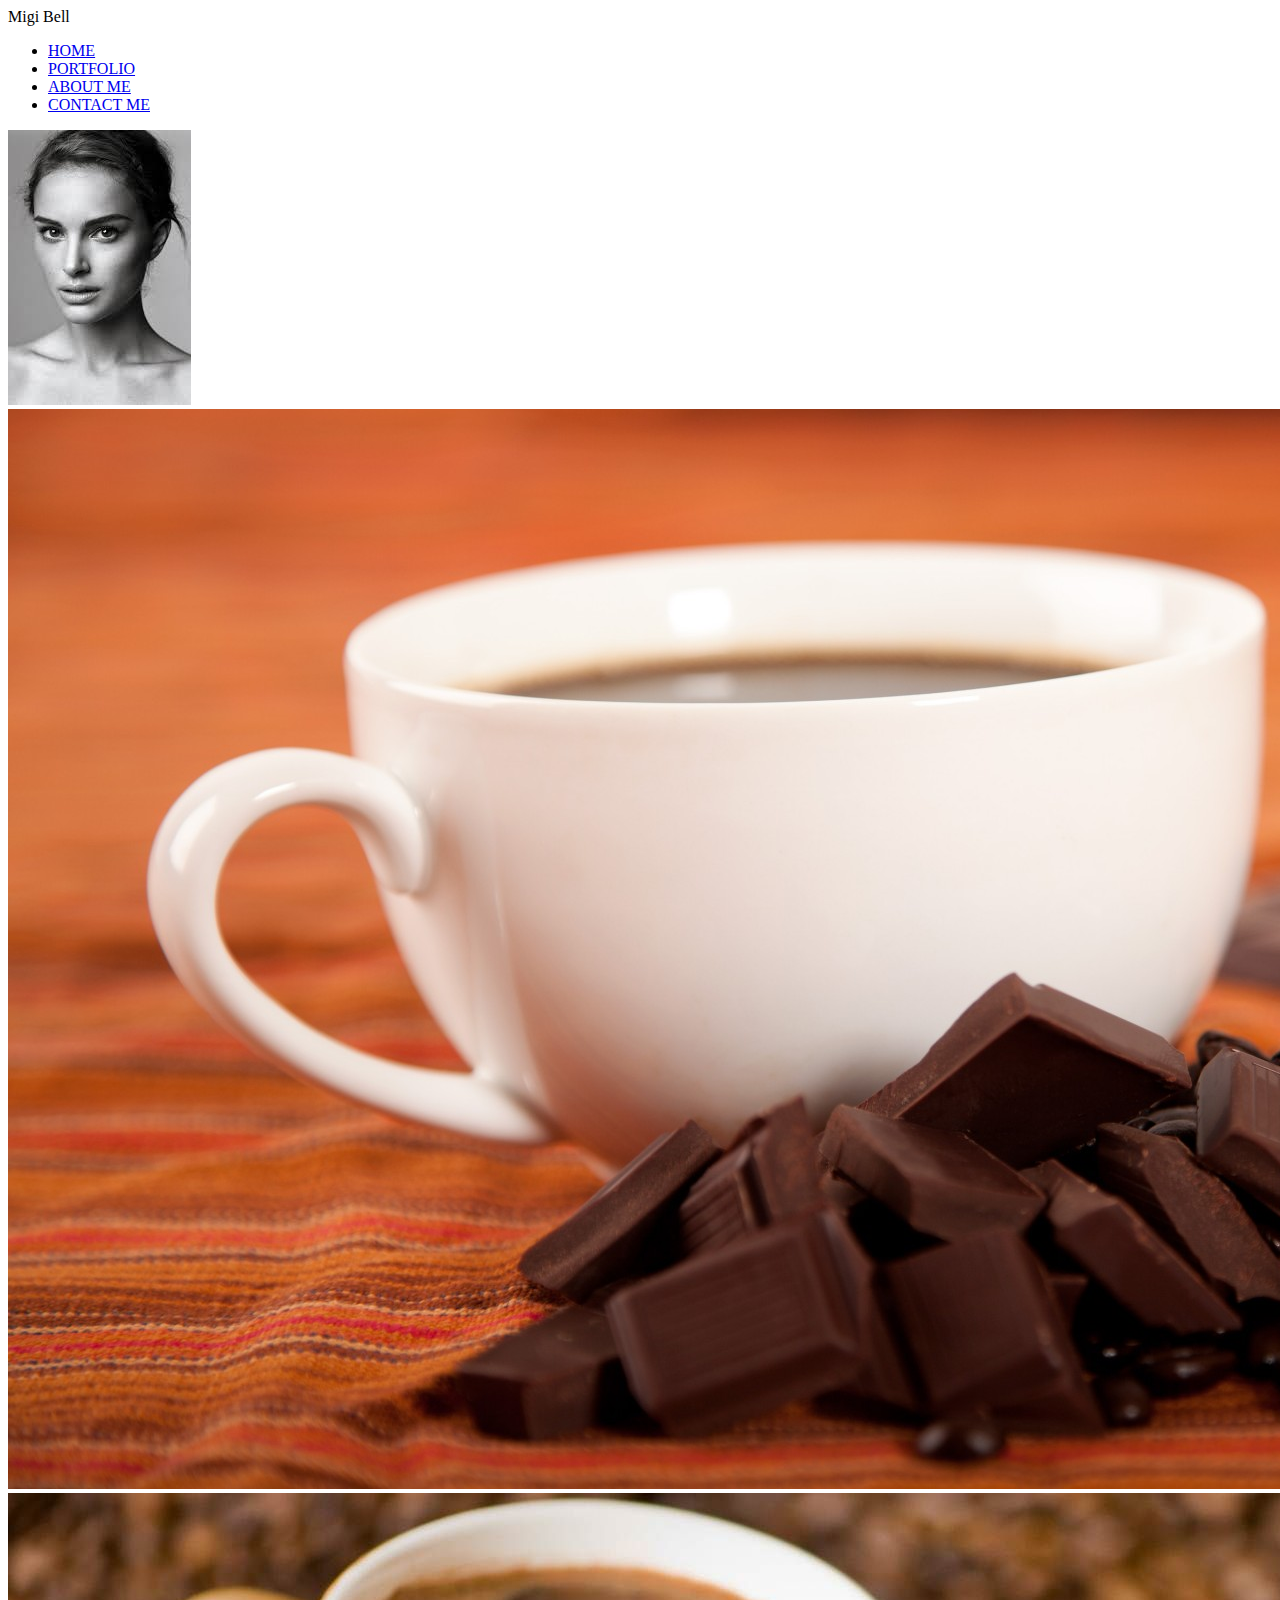
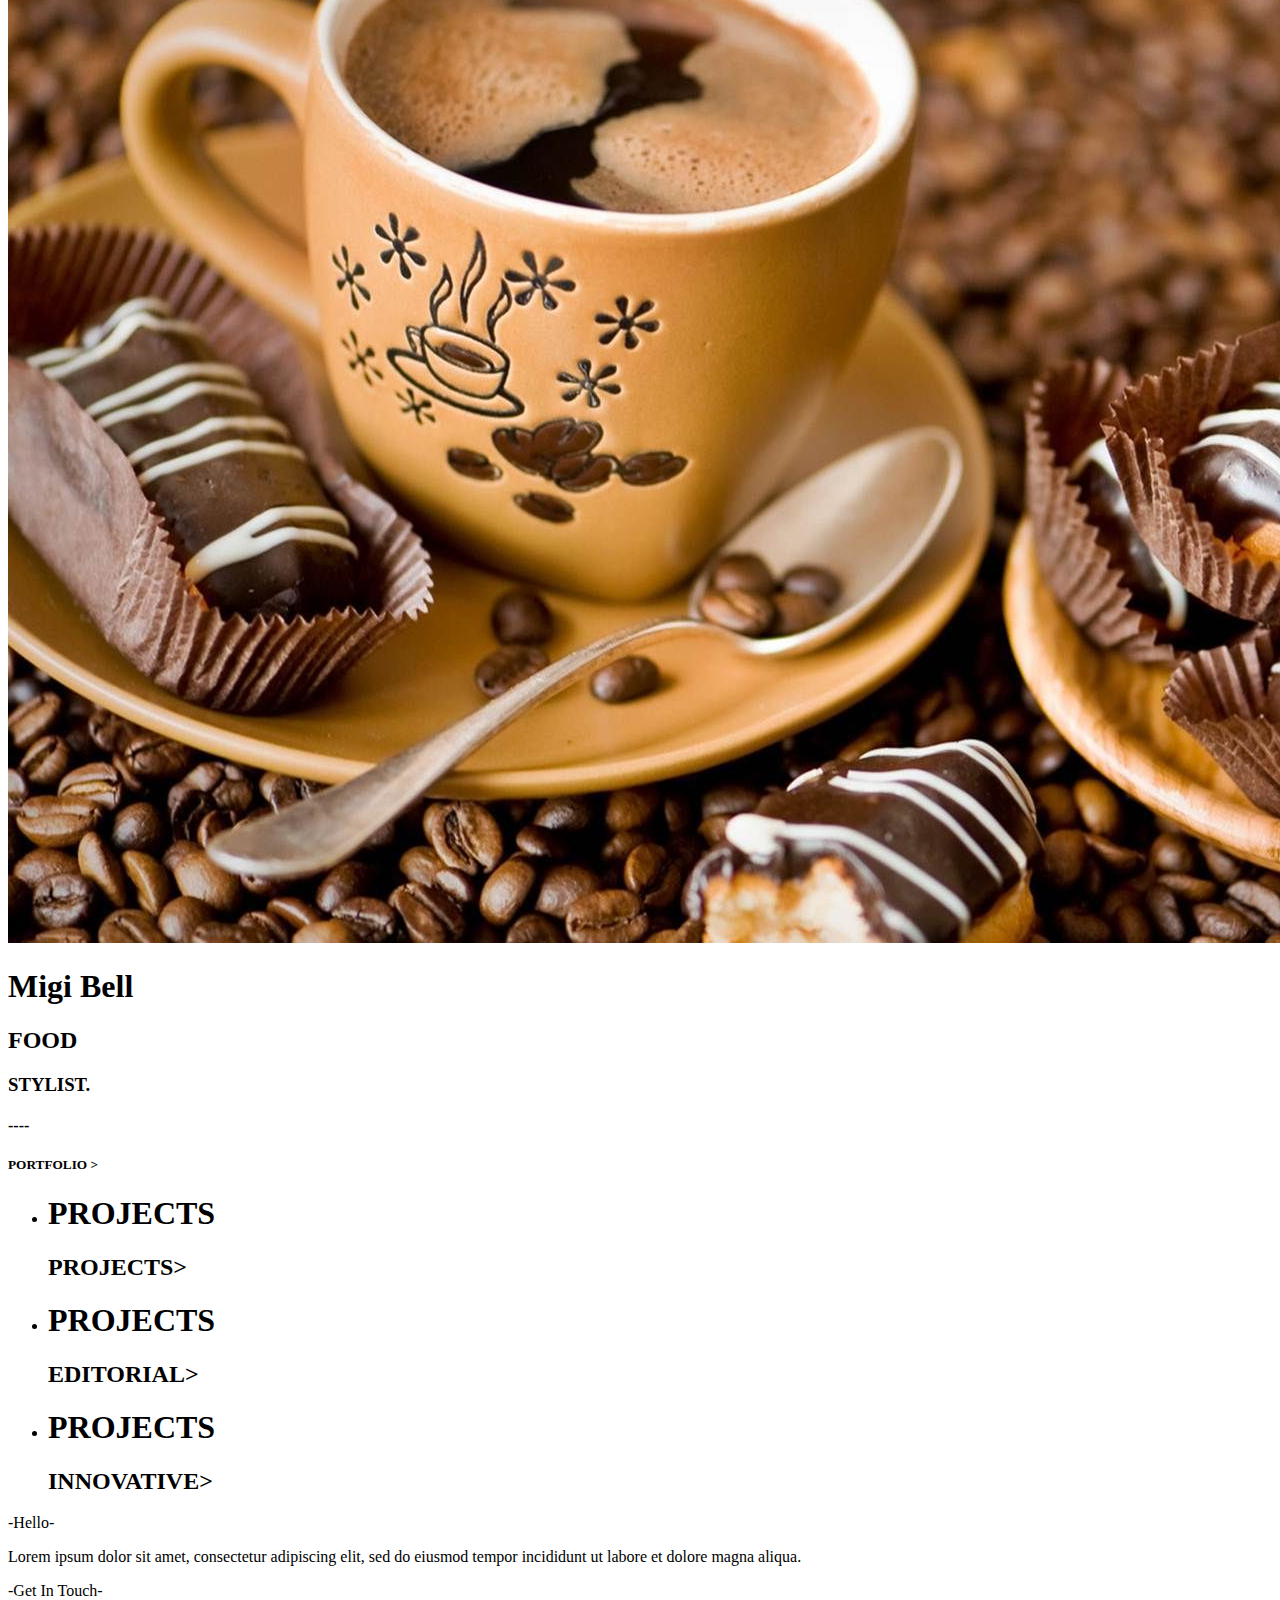
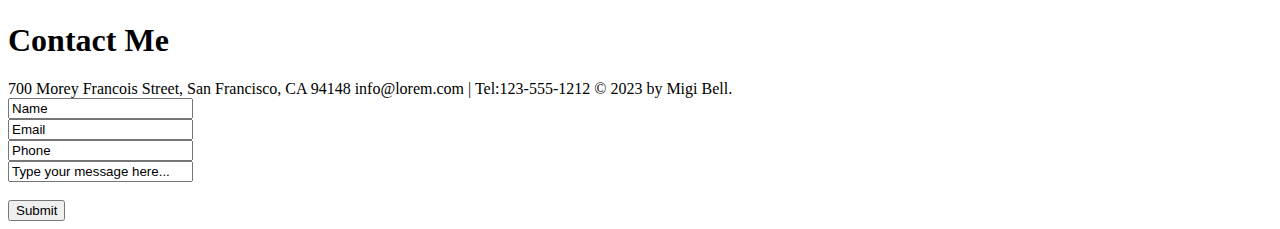
==== index.html @ a8828b3f "finish html" ====
<!DOCTYPE html>
<html lang="en">
<head>
    <meta charset="UTF-8">
    <title>Homepage</title>
</head>
<body>

<div id="header">
    Migi Bell
    <ul>
        <li class="navigation_item">
            <a  class="bright"  href="page2.html#home">HOME</a>
        </li>
        <li class="navigation_item">
            <a  class="black" href="page2.html#our-vision">PORTFOLIO</a>
        </li>
        <li class="navigation_item">
            <a  class="black" href="page2.html#menu">ABOUT ME</a>
        </li>
        <li class="navigation_item">
            <a  class="black"  href="page2.html#order-online">CONTACT ME</a>
        </li>

    </ul>
</div>
<div id="face">
    <img class="pic1" src="face.jpg" alt="face" />
</div>

<div id="background">
    <img class="pic2" src="coffee1.jpg" alt="background" />
    <img class="pic2" src="coffee2.jpg" alt="background" />
</div>


<div>
    <h1>Migi Bell</h1>
    <h2>FOOD</h2>
    <h3>STYLIST.</h3>
    <h4>----</h4>
    <h5>PORTFOLIO ></h5>

</div >
<div>
    <ul>
        <li class="projects_item">
            <h1>PROJECTS</h1>
            <h2>PROJECTS></h2>
        </li>
        <li class="projects_item">
            <h1>PROJECTS</h1>
            <h2>EDITORIAL></h2>
        </li>
        <li class="projects_item">
            <h1>PROJECTS</h1>
            <h2>INNOVATIVE></h2>
        </li>
    </ul>
</div>

<div>
    -Hello-
    <p>Lorem ipsum dolor sit amet, consectetur adipiscing elit, sed do eiusmod tempor incididunt ut labore et dolore
        magna aliqua.</p>
</div>

<div>
    -Get In Touch-
    <h1>Contact Me</h1>
    700 Morey Francois Street, San Francisco, CA 94148
    info@lorem.com | Tel:123-555-1212

    © 2023 by Migi Bell.

    <form>
        <input type="text" name="name" value="Name"><br>
        <input type="text" name="email" value="Email"><br>
        <input type="text" name="firstname" value="Phone"><br>
        <input type="text" name="message" value="Type your message here..."></form><br>
        <input type="submit" value="Submit">
    </form>

</div>
</body>
</html>
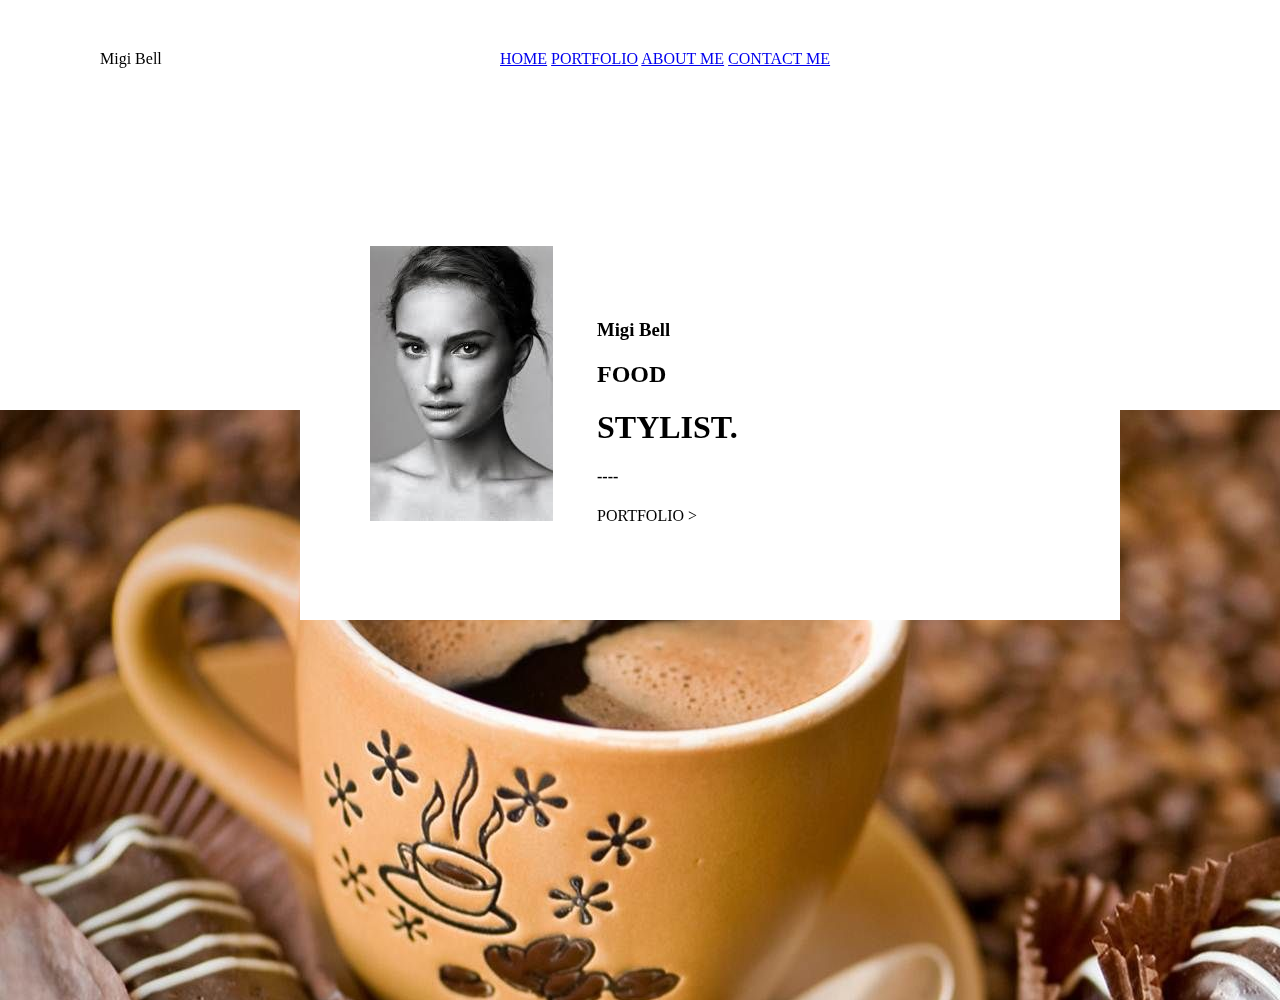
==== commit e0f95778: "rewrite layout" ====
--- a/index.html
+++ b/index.html
@@ -3,84 +3,99 @@
 <head>
     <meta charset="UTF-8">
     <title>Homepage</title>
+    <link rel="stylesheet" href="styles.css">
 </head>
 <body>
 
-<div id="header">
-    Migi Bell
+<div class="header">
     <ul>
-        <li class="navigation_item">
-            <a  class="bright"  href="page2.html#home">HOME</a>
+        <li class = "headname">
+            Migi Bell
         </li>
-        <li class="navigation_item">
-            <a  class="black" href="page2.html#our-vision">PORTFOLIO</a>
-        </li>
-        <li class="navigation_item">
-            <a  class="black" href="page2.html#menu">ABOUT ME</a>
-        </li>
-        <li class="navigation_item">
-            <a  class="black"  href="page2.html#order-online">CONTACT ME</a>
-        </li>
-
-    </ul>
-</div>
-<div id="face">
-    <img class="pic1" src="face.jpg" alt="face" />
-</div>
-
-<div id="background">
-    <img class="pic2" src="coffee1.jpg" alt="background" />
-    <img class="pic2" src="coffee2.jpg" alt="background" />
-</div>
-
-
-<div>
-    <h1>Migi Bell</h1>
-    <h2>FOOD</h2>
-    <h3>STYLIST.</h3>
-    <h4>----</h4>
-    <h5>PORTFOLIO ></h5>
-
-</div >
-<div>
-    <ul>
-        <li class="projects_item">
-            <h1>PROJECTS</h1>
-            <h2>PROJECTS></h2>
-        </li>
-        <li class="projects_item">
-            <h1>PROJECTS</h1>
-            <h2>EDITORIAL></h2>
-        </li>
-        <li class="projects_item">
-            <h1>PROJECTS</h1>
-            <h2>INNOVATIVE></h2>
+        <li class = navigation>
+        <nav>
+            <a  class="bright"  href=#>HOME</a>
+            <a  class="black" href=#>PORTFOLIO</a>
+            <a  class="black" href=#>ABOUT ME</a>
+            <a  class="black"  href=#>CONTACT ME</a>
+        </nav>
         </li>
     </ul>
 </div>
 
-<div>
-    -Hello-
-    <p>Lorem ipsum dolor sit amet, consectetur adipiscing elit, sed do eiusmod tempor incididunt ut labore et dolore
-        magna aliqua.</p>
+<div class="MainContainer">
+
+    <div class="face">
+        <ul>
+            <li>
+                <img src="face.jpg" alt="face" />
+            </li>
+            <li>
+                <h3>Migi Bell</h3>
+                <h2>FOOD</h2>
+                <h1>STYLIST.</h1>
+                <h4>----</h4>
+                <p>PORTFOLIO ></p>
+            </li>
+        </ul>
+    </div>
+
+    <div class="bg1">
+
+    </div>
+
+    <div class="projects">
+        <ul>
+            <li class="a">
+                <h2>PROJECTS</h2>
+                <h1>PROJECTS ></h1>
+            </li>
+            <li class="b">
+                <h2>PROJECTS</h2>
+                <h1>EDITORIAL ></h1>
+            </li>
+            <li class="c">
+                <h2>PROJECTS</h2>
+                <h1>INNOVATIVE ></h1>
+            </li>
+        </ul>
+    </div>
+
+<!--    <div class="ContentContainer">-->
+
+        <div class="hello">
+            -Hello-
+            <p>Lorem ipsum dolor sit amet, consectetur adipiscing elit, sed do eiusmod tempor incididunt ut labore et dolore
+                magna aliqua.</p>
+        </div>
+
+        <div class="contact">
+            <ul>
+                <li>
+                    -Get In Touch-
+                    <h1>Contact Me</h1>
+                    700 Morey Francois Street, San Francisco, CA 94148 <br>
+                    info@lorem.com | Tel:123-555-1212
+                    <br><br>
+                    © 2023 by Migi Bell.
+                </li>
+                <li class="infoform">
+                    <form>
+                        <input type="text" name="name" placeholder="Name"><br>
+                        <input type="text" name="email" placeholder="Email"><br>
+                        <input type="text" name="firstname" placeholder="Phone"><br>
+                        <textarea name="message" placeholder="Type your message here..."></textarea></form>
+                    <br>
+                    <input type="submit" value="Submit">
+                    </form>
+                </li>
+            </ul>
+        </div>
+<!--    </div>-->
+    <div class="bg2">
+
+    </div>
 </div>
 
-<div>
-    -Get In Touch-
-    <h1>Contact Me</h1>
-    700 Morey Francois Street, San Francisco, CA 94148
-    info@lorem.com | Tel:123-555-1212
-
-    © 2023 by Migi Bell.
-
-    <form>
-        <input type="text" name="name" value="Name"><br>
-        <input type="text" name="email" value="Email"><br>
-        <input type="text" name="firstname" value="Phone"><br>
-        <input type="text" name="message" value="Type your message here..."></form><br>
-        <input type="submit" value="Submit">
-    </form>
-
-</div>
 </body>
 </html>--- a/styles.css
+++ b/styles.css
@@ -0,0 +1,175 @@
+body {
+    width: 100%;
+    height: 100%;
+    margin: 0;
+    perspective: 1px;
+    transform-style: preserve-3d;
+}
+
+.header {
+    width: 100%;
+    height: 100px;
+    background-color: white;
+    position: fixed;
+    top:0;
+}
+
+.header ul li {
+    display: inline-block;
+}
+
+.headname {
+    font-family: "Georgia", serif;
+    position: fixed;
+    left: 100px;
+    top: 50px;
+}
+
+.navigation {
+    position: fixed;
+    left: 500px;
+    top: 50px;
+}
+
+.MainContainer {
+    position: fixed;
+    top: 100px;
+    perspective: 1px;
+    transform-style: preserve-3d;
+    height: 100vh;
+    overflow-x: hidden;
+    overflow-y: scroll;
+    margin: 0;
+}
+
+.bg1 {
+    display: flex;
+    flex: 1 0 auto;
+    position: relative;
+    z-index: -1;
+    height: 100vh;
+    justify-content: center;
+    align-items: center;
+    transform: translateZ(-1px) scale(2);
+    background: url(coffee2.jpg);
+    background-repeat: no-repeat;
+}
+
+.bg2 {
+    display: flex;
+    flex: 1 0 auto;
+    position: relative;
+    z-index: -1;
+    height: 100vh;
+    justify-content: center;
+    align-items: center;
+    transform: translateZ(-1px) scale(2);
+    background: url(coffee1.jpg);
+    background-repeat: no-repeat;
+}
+
+.ContentContainer {
+    position: relative;
+    display: block;
+    background-color: white;
+    z-index: 1;
+}
+
+
+.face {
+    background-color: white;
+    height: 400px;
+    width: 800px;
+    padding: 10px;
+    margin-top: 100px;
+    margin-left: 300px;
+    margin-right: 300px;
+    margin-bottom: 100px;
+    position: relative;
+}
+
+.face ul li {
+    padding: 20px;
+    display: inline-block;
+}
+
+.projects {
+    margin: 0;
+    padding: 0;
+    width: 100%;
+    height: 400px;
+    float: left;
+    position: relative;
+}
+
+.projects ul {
+    margin: 0;
+    padding: 0;
+}
+
+.projects ul li {
+    display: inline-block;
+    margin: 0;
+    border: none;
+    width: 33.33%;
+    padding: 0;
+    float: left;
+
+}
+
+.projects ul .a {
+    background-color: darkcyan;
+
+}
+
+.projects ul .b {
+    background-color: darkslateblue;
+
+}
+
+.projects ul .c {
+    background-color: mediumpurple;
+
+}
+
+.hello{
+    background-color: darkslateblue;
+    height:200%;
+
+}
+
+.contact{
+    background-color: white;
+    width:100%;
+}
+
+.contact ul li{
+    display: inline-block;
+}
+
+input[type = text]{
+    width:350px;
+    box-sizing: border-box;
+    border: 2px solid darkslateblue;
+}
+
+textarea{
+    width: 350px;
+    height:200px;
+    resize:none;
+    box-sizing: border-box;
+    border: 2px solid darkslateblue;
+}
+input[type=submit] {
+    background-color:darkslateblue;
+    color: white;
+    padding: 12px ;
+    border: none;
+    cursor: pointer;
+    float: right;
+}
+
+input[type=submit]:hover {
+    background-color: darkslateblue;
+}
+
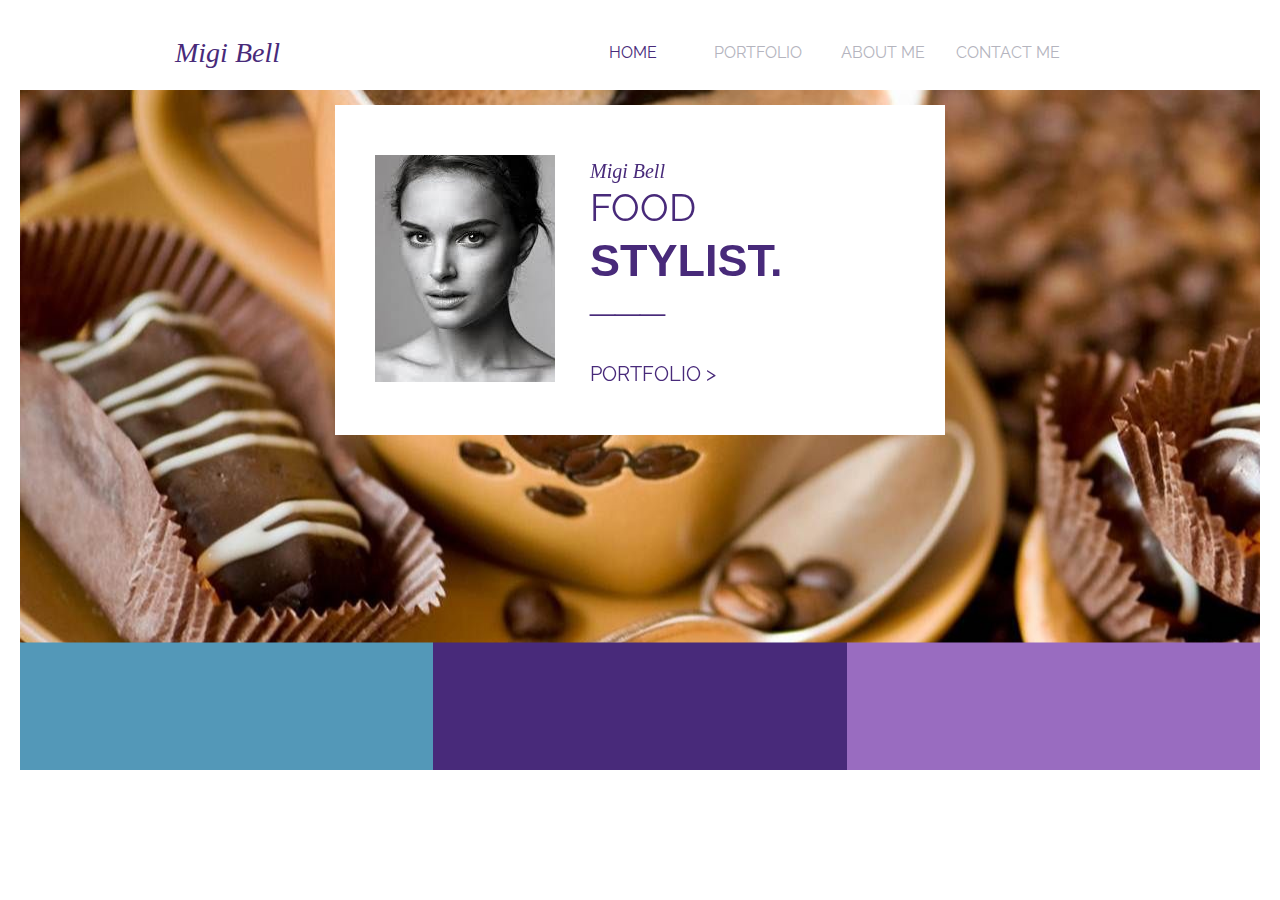
==== commit b0bd5fbe: "final cleanup" ====
--- a/index.html
+++ b/index.html
@@ -1,99 +1,106 @@
 <!DOCTYPE html>
-<html lang="en">
+<html>
 <head>
-    <meta charset="UTF-8">
+    <meta charset="utf-8">
+    <meta name="viewport" content="width=device-width">
     <title>Homepage</title>
+    <link href="https://fonts.googleapis.com/css?family=Libre+Baskerville|Raleway&display=swap" rel="stylesheet">
     <link rel="stylesheet" href="styles.css">
 </head>
+
 <body>
 
-<div class="header">
-    <ul>
-        <li class = "headname">
-            Migi Bell
-        </li>
-        <li class = navigation>
-        <nav>
-            <a  class="bright"  href=#>HOME</a>
-            <a  class="black" href=#>PORTFOLIO</a>
-            <a  class="black" href=#>ABOUT ME</a>
-            <a  class="black"  href=#>CONTACT ME</a>
-        </nav>
-        </li>
-    </ul>
+<div class="header center">
+    <div class="name">Migi Bell</div>
+    <div class="nav">
+        <ul>
+            <li style="color: rgb(72, 42, 122)">HOME</li>
+            <li>PORTFOLIO</li>
+            <li>ABOUT ME</li>
+            <li>CONTACT ME</li>
+        </ul>
+    </div>
 </div>
 
-<div class="MainContainer">
+<div class="container center">
+    <div class="module1 scoll_module">
+        <div class="layer face center">
+            <div class="photo">
+                <img style="position:relative; top: -20px"src="face.jpg" alt="face" />
+            </div>
+            <div class="text">
+                <span style="color:rgb(72,42,122); font-family:serif;font-style:oblique;font-size: 20px;position: relative;
+                top: 5px;">Migi Bell</span>
+                <span style="position:absolute; top:30px; font-family: 'Raleway', sans-serif;color: rgb(72,42,122);
+                 font-size: 38px;">FOOD</span>
+                <span style="position: absolute; top:80px; font-family: 'Raleway-Bold',sans-serif;color:rgb(72,42,122);
+                    font-size:45px; font-weight:600 ">STYLIST.</span>
+                <span style="position: absolute; top:115px;font-family: Arial,serif;color:rgb(72,42,122);font-size:45px;font-weight: bold;
+                ">___</span>
+                <span style="position: absolute; top:207px; font-family: 'Raleway', sans-serif;color:rgb(72,42,122);
+                font-size: 20px;">PORTFOLIO&nbsp> </span>
+            </div>
+        </div>
+        <div class="layer coffee2">
+            <img src="coffee2.jpg" alt="coffee2">
+        </div>
+    </div>
+    <div class="module2 scoll_module">
+        <div class="layer projects">
 
-    <div class="face">
-        <ul>
-            <li>
-                <img src="face.jpg" alt="face" />
-            </li>
-            <li>
-                <h3>Migi Bell</h3>
-                <h2>FOOD</h2>
-                <h1>STYLIST.</h1>
-                <h4>----</h4>
-                <p>PORTFOLIO ></p>
-            </li>
-        </ul>
+                <div class="a" style="background-color: rgb(83,152,184)">
+                    <span class="firstline">PROJECTS</span>
+                    <span class="secondline">PROJECTS ></span>
+                </div>
+                <div class="b" style="background-color: rgb(72,42,122)">
+                    <span class="firstline">PROJECTS</span>
+                    <span class="secondline">EDITORIAL ></span>
+
+                </div>
+                <div class="c" style="background-color: rgb(153,108,192)">
+                    <span class="firstline">PROJECTS</span>
+                    <span class="secondline">INNOVATIVE ></span>
+
+                </div>
+        </div>
     </div>
+    <div class="module3 scoll_module">
+        <div class="layer coffee1">
+            <img src="coffee1.jpg" alt="coffee1">
+        </div>
+    </div>
+    <div class="module4 scoll_module">
+        <div class="layer footer">
+            <div class="hello">
+                <span style="position: absolute; left:153px; top:195px;color:white; font-size:16px; font-weight:bold">- Hello -</span>
+                <span style="position: absolute; top: 245px; left:160px; color:white; font-size:44px;">Lorem ipsum dolor sit amet, consectetur<br> adipiscing elit, sed do eiusmod tempor<br> incididunt ut labore et dolore
+                    magna aliqua.</span>
+            </div>
 
-    <div class="bg1">
+            <div class="contact">
+                <ul>
+                    <li>
+                        <span style="position:absolute; left:153px; top:860px; color:rgb(72,42,122); font-weight:bold; font-size:16px">- Get In Touch -</span>
+                        <Span style="position:absolute; top:900px; left:160px; color:rgb(72,42,122);font-size: 40px">Contact Me</Span>
+                        <span style="position: absolute; top:955px;left:160px; color:rgb(72,42,122);font-size: 16px;">700 Morey Francois Street, San Francisco, CA 94148 </span>
+                        <span style="position:absolute;top:980px; left:160px;color:rgb(72,42,122); font-size:16px;">info@lorem.com | Tel:123-555-1212</span>
+                        <br><br>
+                        <span style="position:absolute;top:1135px; left:160px;color:rgb(72,42,122); font-size:16px;"> © 2023 by Migi Bell.</span>
+                    </li>
+                    <li class="infoform">
+                        <form>
+                            <input style="position: absolute; top: 916px; height:34px" class="row1" type="text" name="name" placeholder="   Name"><br>
+                            <input style="position:absolute; top:958px; height:34px;"class="row2"type="text" name="email" placeholder="   Email"><br>
+                            <input style="position:absolute; top:1000px; height:34px;"class ="row3"type="text" name="firstname" placeholder="   Phone"><br>
+                            <textarea class = "row4" name="message" placeholder="   Type your message here..."></textarea>
+                        <br>
+                        <input type="submit" value="Submit" style="font-family:serif; font-style: italic; font-size:18px" >
+                        </form>
+                    </li>
+                </ul>
+            </div>
 
-    </div>
-
-    <div class="projects">
-        <ul>
-            <li class="a">
-                <h2>PROJECTS</h2>
-                <h1>PROJECTS ></h1>
-            </li>
-            <li class="b">
-                <h2>PROJECTS</h2>
-                <h1>EDITORIAL ></h1>
-            </li>
-            <li class="c">
-                <h2>PROJECTS</h2>
-                <h1>INNOVATIVE ></h1>
-            </li>
-        </ul>
-    </div>
-
-<!--    <div class="ContentContainer">-->
-
-        <div class="hello">
-            -Hello-
-            <p>Lorem ipsum dolor sit amet, consectetur adipiscing elit, sed do eiusmod tempor incididunt ut labore et dolore
-                magna aliqua.</p>
         </div>
-
-        <div class="contact">
-            <ul>
-                <li>
-                    -Get In Touch-
-                    <h1>Contact Me</h1>
-                    700 Morey Francois Street, San Francisco, CA 94148 <br>
-                    info@lorem.com | Tel:123-555-1212
-                    <br><br>
-                    © 2023 by Migi Bell.
-                </li>
-                <li class="infoform">
-                    <form>
-                        <input type="text" name="name" placeholder="Name"><br>
-                        <input type="text" name="email" placeholder="Email"><br>
-                        <input type="text" name="firstname" placeholder="Phone"><br>
-                        <textarea name="message" placeholder="Type your message here..."></textarea></form>
-                    <br>
-                    <input type="submit" value="Submit">
-                    </form>
-                </li>
-            </ul>
-        </div>
-<!--    </div>-->
-    <div class="bg2">
-
     </div>
 </div>
 
--- a/styles.css
+++ b/styles.css
@@ -1,146 +1,196 @@
-body {
-    width: 100%;
-    height: 100%;
-    margin: 0;
-    perspective: 1px;
-    transform-style: preserve-3d;
+* {
+    margin:0;
+    padding:0;
+}
+
+.center{
+    width: 1240px;
+    margin: auto;
+}
+
+body, html {
+    overflow: hidden;
+    font-family: 'Raleway', sans-serif;
+    scrollbar-width: none;
+}
+
+ul {
+    list-style: none;
+}
+
+.header, .name, .nav {
+    height: 90px;
 }
 
 .header {
-    width: 100%;
-    height: 100px;
     background-color: white;
     position: fixed;
-    top:0;
-}
-
-.header ul li {
-    display: inline-block;
-}
-
-.headname {
-    font-family: "Georgia", serif;
-    position: fixed;
-    left: 100px;
-    top: 50px;
-}
-
-.navigation {
-    position: fixed;
-    left: 500px;
-    top: 50px;
-}
-
-.MainContainer {
-    position: fixed;
-    top: 100px;
-    perspective: 1px;
-    transform-style: preserve-3d;
+    top: 0;
+    left: 50%;
+    transform: translateX(-50%);
+    z-index: 6;
+}
+
+.name {
+    float: left;
+    font-family:serif;
+    font-style:oblique;
+    color: rgb(72, 42, 122);
+    text-align: center;
+    line-height: 105px;
+    position: absolute;
+    left: 155px;
+    font-size: 28px;
+}
+
+.nav {
+    float: right;
+    line-height: 105px;
+    position: absolute;
+    right: 190px;
+    width: 500px;
+}
+
+.nav ul{
+    display: flex;
+}
+
+.nav ul li {
+    float: left;
+    flex: 1;
+    text-align: center;
+    font-family: 'Raleway', sans-serif;
+    font-size: 16px;
+    color:rgb(180,180,190);
+
+}
+
+.container {
     height: 100vh;
     overflow-x: hidden;
-    overflow-y: scroll;
-    margin: 0;
-}
-
-.bg1 {
-    display: flex;
-    flex: 1 0 auto;
+    overflow-y: auto;
+    perspective: 1px;
     position: relative;
-    z-index: -1;
+    top: -130px;
+}
+
+.scoll_module {
+    position: relative;
     height: 100vh;
-    justify-content: center;
-    align-items: center;
-    transform: translateZ(-1px) scale(2);
-    background: url(coffee2.jpg);
-    background-repeat: no-repeat;
-}
-
-.bg2 {
-    display: flex;
-    flex: 1 0 auto;
-    position: relative;
-    z-index: -1;
-    height: 100vh;
-    justify-content: center;
-    align-items: center;
-    transform: translateZ(-1px) scale(2);
-    background: url(coffee1.jpg);
-    background-repeat: no-repeat;
-}
-
-.ContentContainer {
-    position: relative;
-    display: block;
-    background-color: white;
-    z-index: 1;
-}
-
+    transform-style: preserve-3d;
+}
+
+.module1 {
+    z-index: 3;
+}
+
+.module2 {
+    z-index: 5;
+}
+
+.module3 {
+    z-index: 4;
+}
+
+.module4 {
+    z-index: 5;
+}
+
+.layer {
+    position: absolute;
+    top: 0;
+    left: 0;
+    right: 0;
+    bottom: 0;
+}
 
 .face {
     background-color: white;
-    height: 400px;
-    width: 800px;
-    padding: 10px;
-    margin-top: 100px;
-    margin-left: 300px;
-    margin-right: 300px;
-    margin-bottom: 100px;
-    position: relative;
-}
-
-.face ul li {
-    padding: 20px;
+    width: 610px;
+    height: 330px;
+    z-index: 4;
+    position: absolute;
+    top:-400px;
+    transform: translateZ(-3px) scale(4);
+}
+
+.face .photo {
+    position: absolute;
+    left: 40px;
+    top: 50px;
+    width:180px;
+    height:227px;
+    overflow: hidden;
+}
+
+.text {
+    position: absolute;
+    top: 50px;
+    left:255px;
+    float:left;
+}
+
+.text span{
+    display: block;
+}
+
+.coffee2 {
+    height:860px;
+    overflow-x: hidden;
+    overflow-y: auto;
+    transform: translateZ(-5px) scale(6);
+}
+
+.projects{
+    height:740px;
+    position: absolute;
+    top: 1950px;
+    transform: translateZ(-3px) scale(4);
+
+}
+
+.projects div{
     display: inline-block;
-}
-
-.projects {
-    margin: 0;
-    padding: 0;
-    width: 100%;
-    height: 400px;
-    float: left;
-    position: relative;
-}
-
-.projects ul {
-    margin: 0;
-    padding: 0;
-}
-
-.projects ul li {
-    display: inline-block;
-    margin: 0;
-    border: none;
-    width: 33.33%;
-    padding: 0;
-    float: left;
-
-}
-
-.projects ul .a {
-    background-color: darkcyan;
-
-}
-
-.projects ul .b {
-    background-color: darkslateblue;
-
-}
-
-.projects ul .c {
-    background-color: mediumpurple;
-
+    position:relative;
+    width: 33.333%;
+    float:left;
+    height:100%;
+}
+.projects div .firstline{
+    position:absolute;
+    top:325px;
+    left:60px;
+    font-size: 16px;
+    color:white;
+}
+.projects div .secondline{
+    position:absolute;
+    top:357px;
+    left:60px;
+    font-size:26px;
+    color:white;
+    font-family:'Raleway-Bold',sans-serif;
+    font-weight:600;
+}
+
+.coffee1{
+    height:500px;
+    position: absolute;
+    top: 2700px;
+    left: -500px;
+    transform: translateZ(-5px) scale(7);
 }
 
 .hello{
-    background-color: darkslateblue;
-    height:200%;
-
+    position:relative;
+    height:660px;
+    background-color: rgb(72,42,122);
 }
 
 .contact{
     background-color: white;
     width:100%;
+    height:585px;
 }
 
 .contact ul li{
@@ -148,28 +198,56 @@
 }
 
 input[type = text]{
-    width:350px;
+    position:absolute;
+    left:615px;
+    width:470px;
     box-sizing: border-box;
-    border: 2px solid darkslateblue;
+    border: 1.8px solid rgb(72,42,122);
+    font-family: 'Raleway', sans-serif;
+    font-size: 16px;
+    color:rgb(72,42,122);
+    font-weight: 600;
 }
 
 textarea{
-    width: 350px;
-    height:200px;
+    position:absolute;
+    left:615px;
+    width: 470px;
+    height:128px;
     resize:none;
     box-sizing: border-box;
-    border: 2px solid darkslateblue;
-}
+    border: 1.8px solid rgb(72,42,122);
+    top:1042px;
+    font-size: 16px;
+    font-family: 'Raleway', sans-serif;
+    color:rgb(72,42,122);
+    font-weight: 600;
+}
+
 input[type=submit] {
-    background-color:darkslateblue;
+    background-color:rgb(72,42,122);
     color: white;
     padding: 12px ;
     border: none;
     cursor: pointer;
     float: right;
+    left:980px;
+    position:absolute;
+    top:1178px;
+    width:104px;
 }
 
 input[type=submit]:hover {
-    background-color: darkslateblue;
-}
-
+    background-color: rgb(72,42,122);
+}
+
+.infoform{
+    font-family: 'Raleway', sans-serif;
+}
+
+.footer{
+    height:1240px;
+    transform: translateZ(-3px) scale(4);
+    position: absolute;
+    top: 5240px;
+}
